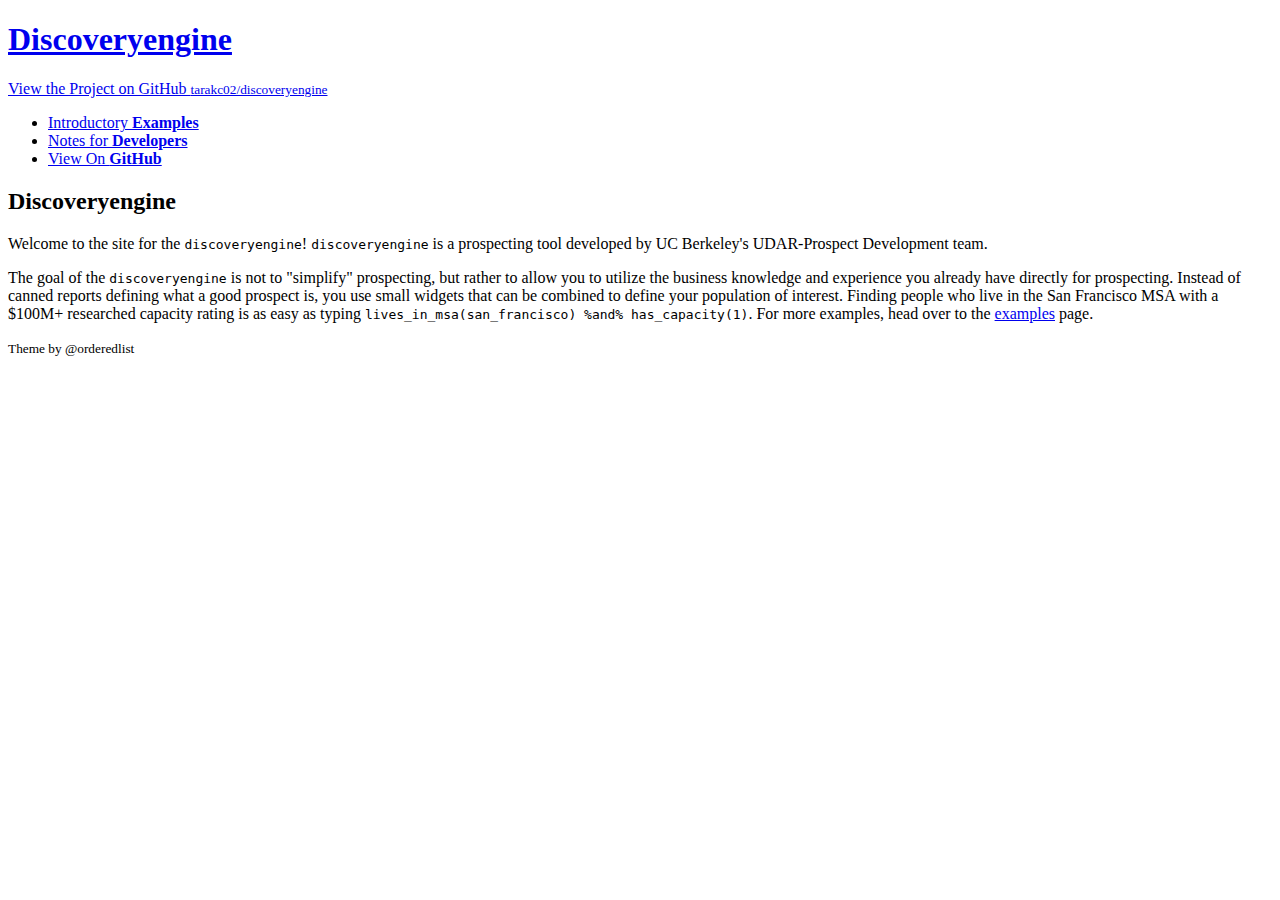
==== index.html @ 03c89be9 "Update index.html" ====
<!doctype html>
<html>
  <head>
    <meta charset="utf-8">
    <meta http-equiv="X-UA-Compatible" content="chrome=1">
    <title>Discoveryengine by tarakc02</title>

    <link rel="stylesheet" href="stylesheets/styles.css">
    <link rel="stylesheet" href="stylesheets/github-light.css">
    <meta name="viewport" content="width=device-width">
    <!--[if lt IE 9]>
    <script src="//html5shiv.googlecode.com/svn/trunk/html5.js"></script>
    <![endif]-->
  </head>
  <body>
    <div class="wrapper">
      <header>
        <a href="index.html"><h1>Discoveryengine</h1></a>
        <p></p>

        <p class="view"><a href="https://github.com/tarakc02/discoveryengine">View the Project on GitHub <small>tarakc02/discoveryengine</small></a></p>


        <ul>
          <li><a href="examples.html">Introductory <strong>Examples</strong></a></li>
          <li><a href="developer-notes.html">Notes for <strong>Developers</strong></a></li>
          <li><a href="https://github.com/tarakc02/discoveryengine">View On <strong>GitHub</strong></a></li>
        </ul>
       
       </header>
      <section>
        <h2>
<a id="discoveryengine" class="anchor" href="#discoveryengine" aria-hidden="true"><span aria-hidden="true" class="octicon octicon-link"></span></a>Discoveryengine</h2>

        <p>Welcome to the site for the <code>discoveryengine</code>! <code>discoveryengine</code> is a prospecting tool developed by UC Berkeley's UDAR-Prospect Development team.</p>

        <p>The goal of the <code>discoveryengine</code> is not to "simplify" prospecting, but rather to allow you to utilize the business knowledge and experience you already have directly for prospecting. Instead of canned reports defining what a good prospect is, you use small widgets that can be combined to define your population of interest. Finding people who live in the San Francisco MSA with a $100M+ researched capacity rating is as easy as typing <code>lives_in_msa(san_francisco) %and% has_capacity(1)</code>. For more examples, head over to the <a href="examples.html">examples</a> page. </p>

      </section>
      <footer><small>Theme by @orderedlist</small></footer>
    </div>
<script src="javascripts/scale.fix.js"></script>    
  </body>
</html>
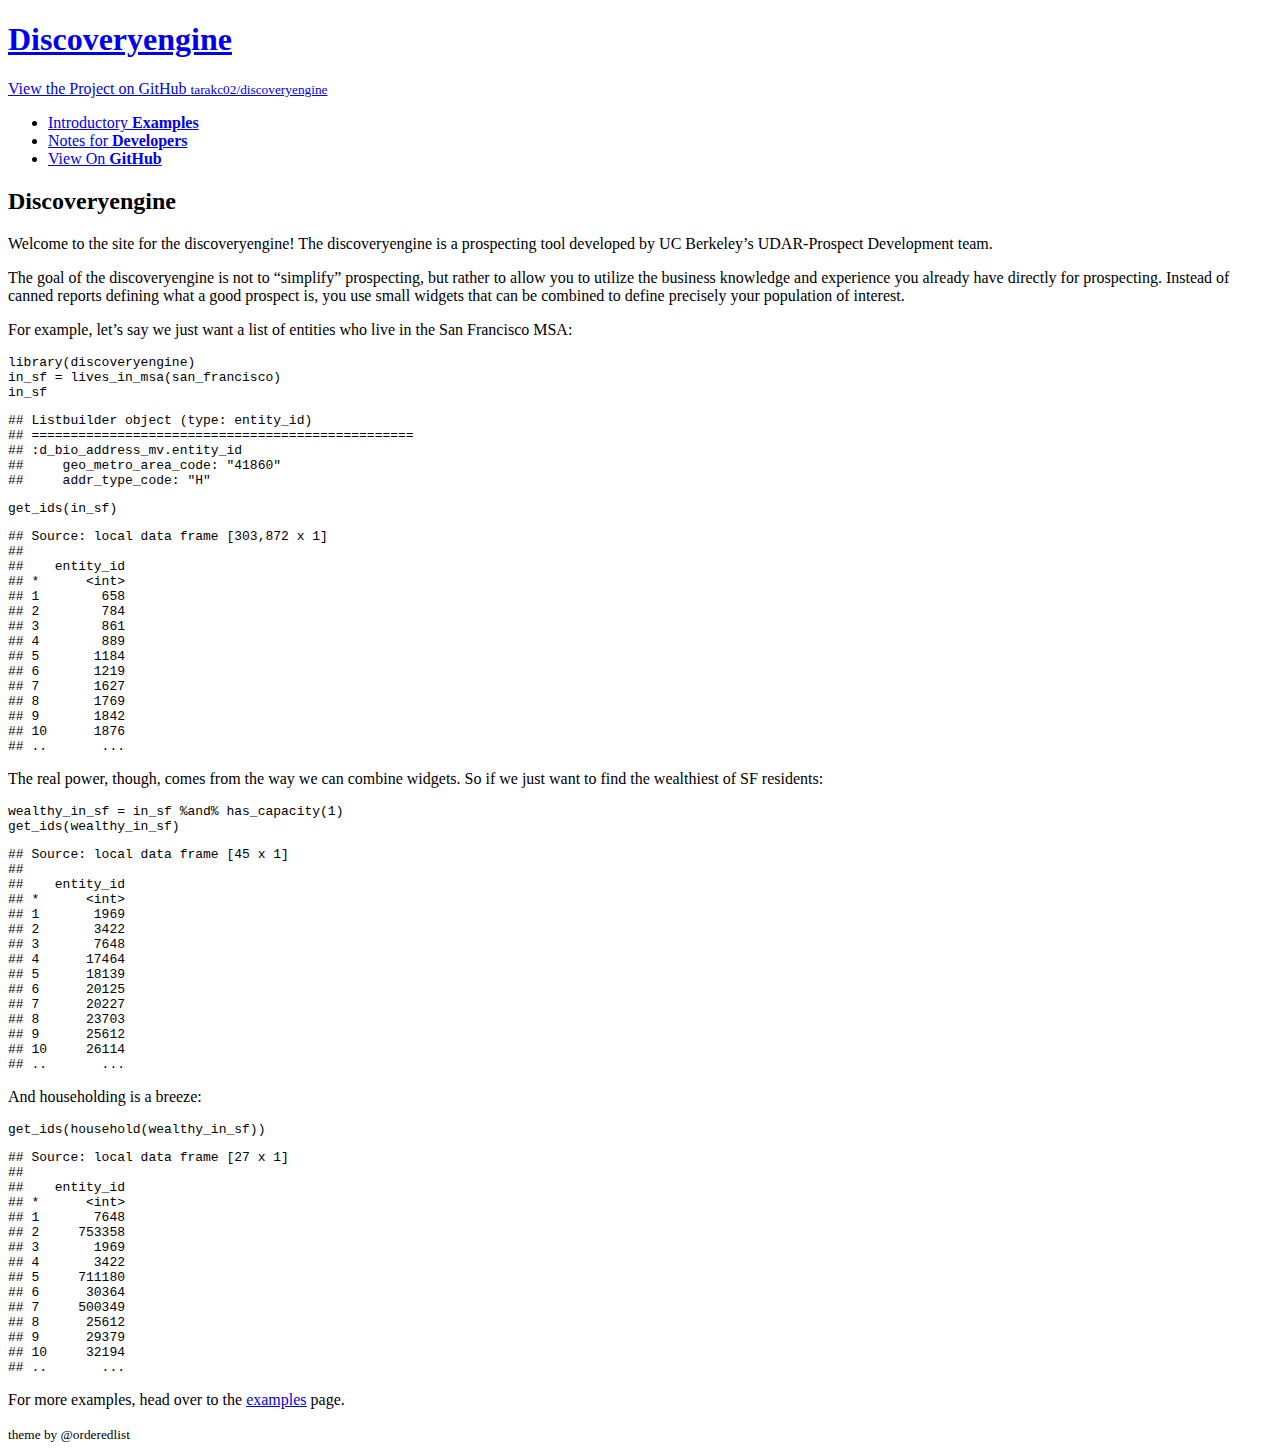
==== commit 9edebfa5: "add examples" ====
--- a/index.html
+++ b/index.html
@@ -1,44 +1,155 @@
-<!doctype html>
-<html>
-  <head>
-    <meta charset="utf-8">
-    <meta http-equiv="X-UA-Compatible" content="chrome=1">
-    <title>Discoveryengine by tarakc02</title>
+<!DOCTYPE html>
 
-    <link rel="stylesheet" href="stylesheets/styles.css">
-    <link rel="stylesheet" href="stylesheets/github-light.css">
-    <meta name="viewport" content="width=device-width">
-    <!--[if lt IE 9]>
-    <script src="//html5shiv.googlecode.com/svn/trunk/html5.js"></script>
-    <![endif]-->
-  </head>
-  <body>
-    <div class="wrapper">
-      <header>
-        <a href="index.html"><h1>Discoveryengine</h1></a>
-        <p></p>
+<html xmlns="http://www.w3.org/1999/xhtml">
 
-        <p class="view"><a href="https://github.com/tarakc02/discoveryengine">View the Project on GitHub <small>tarakc02/discoveryengine</small></a></p>
+<head>
+
+<meta charset="utf-8">
+<meta http-equiv="Content-Type" content="text/html; charset=utf-8" />
+<meta name="generator" content="pandoc" />
+
+<meta name="viewport" content="width=device-width, initial-scale=1">
 
 
-        <ul>
-          <li><a href="examples.html">Introductory <strong>Examples</strong></a></li>
-          <li><a href="developer-notes.html">Notes for <strong>Developers</strong></a></li>
-          <li><a href="https://github.com/tarakc02/discoveryengine">View On <strong>GitHub</strong></a></li>
-        </ul>
-       
-       </header>
-      <section>
-        <h2>
-<a id="discoveryengine" class="anchor" href="#discoveryengine" aria-hidden="true"><span aria-hidden="true" class="octicon octicon-link"></span></a>Discoveryengine</h2>
 
-        <p>Welcome to the site for the <code>discoveryengine</code>! <code>discoveryengine</code> is a prospecting tool developed by UC Berkeley's UDAR-Prospect Development team.</p>
+<title></title>
 
-        <p>The goal of the <code>discoveryengine</code> is not to "simplify" prospecting, but rather to allow you to utilize the business knowledge and experience you already have directly for prospecting. Instead of canned reports defining what a good prospect is, you use small widgets that can be combined to define your population of interest. Finding people who live in the San Francisco MSA with a $100M+ researched capacity rating is as easy as typing <code>lives_in_msa(san_francisco) %and% has_capacity(1)</code>. For more examples, head over to the <a href="examples.html">examples</a> page. </p>
 
-      </section>
-      <footer><small>Theme by @orderedlist</small></footer>
-    </div>
-<script src="javascripts/scale.fix.js"></script>    
-  </body>
+<style type="text/css">code{white-space: pre;}</style>
+<link rel="stylesheet"
+      href="index_files/highlight/default.css"
+      type="text/css" />
+<script src="index_files/highlight/highlight.js"></script>
+<script type="text/javascript">
+if (window.hljs && document.readyState && document.readyState === "complete") {
+   window.setTimeout(function() {
+      hljs.initHighlighting();
+   }, 0);
+}
+</script>
+
+
+
+
+<link rel="stylesheet" href="stylesheets\github-light.css" type="text/css" />
+
+</head>
+
+<body>
+
+
+
+
+
+
+
+<div class="wrapper">
+<header>
+<a href="index.html">
+<h1>
+Discoveryengine
+</h1>
+</a>
+<p>
+</p>
+<p class="view">
+<a href="https://github.com/tarakc02/discoveryengine">View the Project on GitHub <small>tarakc02/discoveryengine</small></a>
+</p>
+<ul>
+<li>
+<a href="examples.html">Introductory <strong>Examples</strong></a>
+</li>
+<li>
+<a href="developer-notes.html">Notes for <strong>Developers</strong></a>
+</li>
+<li>
+<a href="https://github.com/tarakc02/discoveryengine">View On <strong>GitHub</strong></a>
+</li>
+</ul>
+</header>
+<section>
+<h2 id="discoveryengine">Discoveryengine</h2>
+<p>Welcome to the site for the discoveryengine! The discoveryengine is a prospecting tool developed by UC Berkeley’s UDAR-Prospect Development team.</p>
+<p>The goal of the discoveryengine is not to “simplify” prospecting, but rather to allow you to utilize the business knowledge and experience you already have directly for prospecting. Instead of canned reports defining what a good prospect is, you use small widgets that can be combined to define precisely your population of interest.</p>
+<p>For example, let’s say we just want a list of entities who live in the San Francisco MSA:</p>
+<pre class="r"><code>library(discoveryengine)
+in_sf = lives_in_msa(san_francisco)
+in_sf</code></pre>
+<pre><code>## Listbuilder object (type: entity_id)
+## ================================================= 
+## :d_bio_address_mv.entity_id
+##     geo_metro_area_code: &quot;41860&quot;
+##     addr_type_code: &quot;H&quot;</code></pre>
+<pre class="r"><code>get_ids(in_sf)</code></pre>
+<pre><code>## Source: local data frame [303,872 x 1]
+## 
+##    entity_id
+## *      &lt;int&gt;
+## 1        658
+## 2        784
+## 3        861
+## 4        889
+## 5       1184
+## 6       1219
+## 7       1627
+## 8       1769
+## 9       1842
+## 10      1876
+## ..       ...</code></pre>
+<p>The real power, though, comes from the way we can combine widgets. So if we just want to find the wealthiest of SF residents:</p>
+<pre class="r"><code>wealthy_in_sf = in_sf %and% has_capacity(1)
+get_ids(wealthy_in_sf)</code></pre>
+<pre><code>## Source: local data frame [45 x 1]
+## 
+##    entity_id
+## *      &lt;int&gt;
+## 1       1969
+## 2       3422
+## 3       7648
+## 4      17464
+## 5      18139
+## 6      20125
+## 7      20227
+## 8      23703
+## 9      25612
+## 10     26114
+## ..       ...</code></pre>
+<p>And householding is a breeze:</p>
+<pre class="r"><code>get_ids(household(wealthy_in_sf))</code></pre>
+<pre><code>## Source: local data frame [27 x 1]
+## 
+##    entity_id
+## *      &lt;int&gt;
+## 1       7648
+## 2     753358
+## 3       1969
+## 4       3422
+## 5     711180
+## 6      30364
+## 7     500349
+## 8      25612
+## 9      29379
+## 10     32194
+## ..       ...</code></pre>
+<p>For more examples, head over to the <a href="examples.html">examples</a> page.</p>
+</section>
+<footer>
+<small>theme by <span class="citation">@orderedlist</span></small>
+</footer>
+</div>
+<script src="javascripts/scale.fix.js"></script>
+
+
+
+<!-- dynamically load mathjax for compatibility with self-contained -->
+<script>
+  (function () {
+    var script = document.createElement("script");
+    script.type = "text/javascript";
+    script.src  = "https://cdn.mathjax.org/mathjax/latest/MathJax.js?config=TeX-AMS-MML_HTMLorMML";
+    document.getElementsByTagName("head")[0].appendChild(script);
+  })();
+</script>
+
+</body>
 </html>
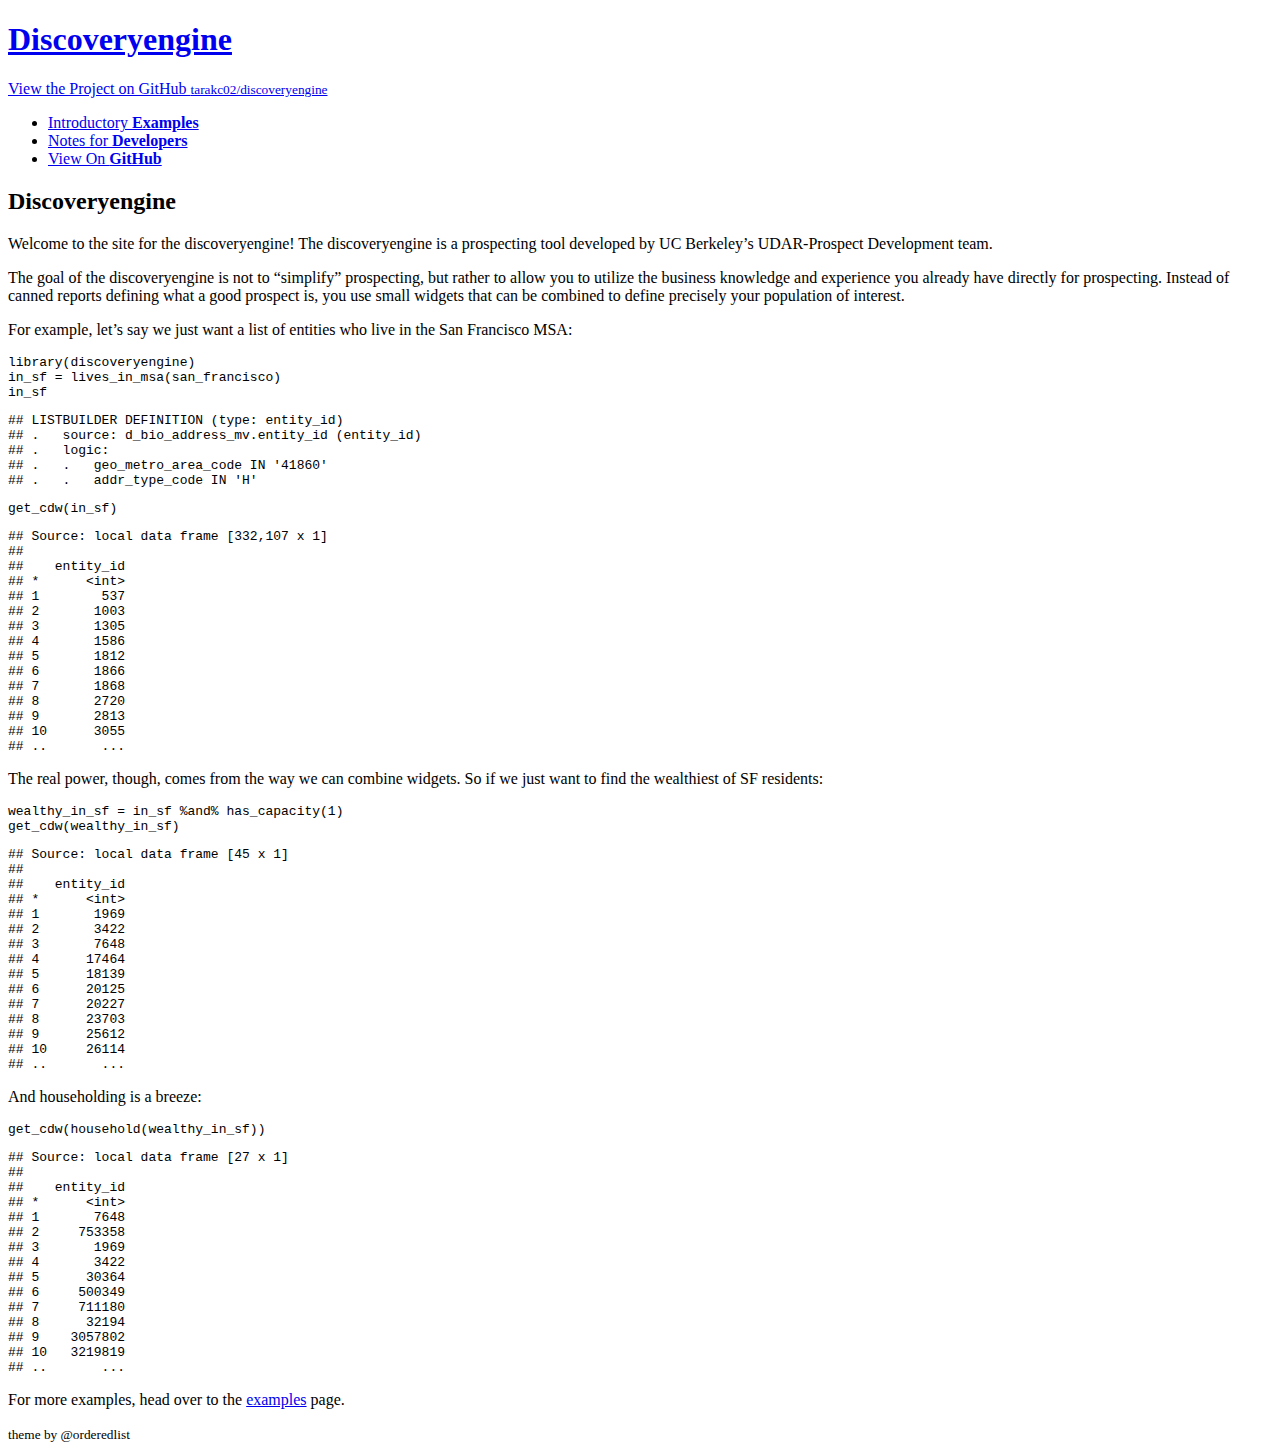
==== commit 9e86851a: "make sure all index examples are runnable as is." ====
--- a/index.html
+++ b/index.html
@@ -75,30 +75,30 @@
 <pre class="r"><code>library(discoveryengine)
 in_sf = lives_in_msa(san_francisco)
 in_sf</code></pre>
-<pre><code>## Listbuilder object (type: entity_id)
-## ================================================= 
-## :d_bio_address_mv.entity_id
-##     geo_metro_area_code: &quot;41860&quot;
-##     addr_type_code: &quot;H&quot;</code></pre>
-<pre class="r"><code>get_ids(in_sf)</code></pre>
-<pre><code>## Source: local data frame [303,872 x 1]
+<pre><code>## LISTBUILDER DEFINITION (type: entity_id)
+## .   source: d_bio_address_mv.entity_id (entity_id)
+## .   logic: 
+## .   .   geo_metro_area_code IN &#39;41860&#39;
+## .   .   addr_type_code IN &#39;H&#39;</code></pre>
+<pre class="r"><code>get_cdw(in_sf)</code></pre>
+<pre><code>## Source: local data frame [332,107 x 1]
 ## 
 ##    entity_id
 ## *      &lt;int&gt;
-## 1        658
-## 2        784
-## 3        861
-## 4        889
-## 5       1184
-## 6       1219
-## 7       1627
-## 8       1769
-## 9       1842
-## 10      1876
+## 1        537
+## 2       1003
+## 3       1305
+## 4       1586
+## 5       1812
+## 6       1866
+## 7       1868
+## 8       2720
+## 9       2813
+## 10      3055
 ## ..       ...</code></pre>
 <p>The real power, though, comes from the way we can combine widgets. So if we just want to find the wealthiest of SF residents:</p>
 <pre class="r"><code>wealthy_in_sf = in_sf %and% has_capacity(1)
-get_ids(wealthy_in_sf)</code></pre>
+get_cdw(wealthy_in_sf)</code></pre>
 <pre><code>## Source: local data frame [45 x 1]
 ## 
 ##    entity_id
@@ -115,7 +115,7 @@
 ## 10     26114
 ## ..       ...</code></pre>
 <p>And householding is a breeze:</p>
-<pre class="r"><code>get_ids(household(wealthy_in_sf))</code></pre>
+<pre class="r"><code>get_cdw(household(wealthy_in_sf))</code></pre>
 <pre><code>## Source: local data frame [27 x 1]
 ## 
 ##    entity_id
@@ -124,12 +124,12 @@
 ## 2     753358
 ## 3       1969
 ## 4       3422
-## 5     711180
-## 6      30364
-## 7     500349
-## 8      25612
-## 9      29379
-## 10     32194
+## 5      30364
+## 6     500349
+## 7     711180
+## 8      32194
+## 9    3057802
+## 10   3219819
 ## ..       ...</code></pre>
 <p>For more examples, head over to the <a href="examples.html">examples</a> page.</p>
 </section>
